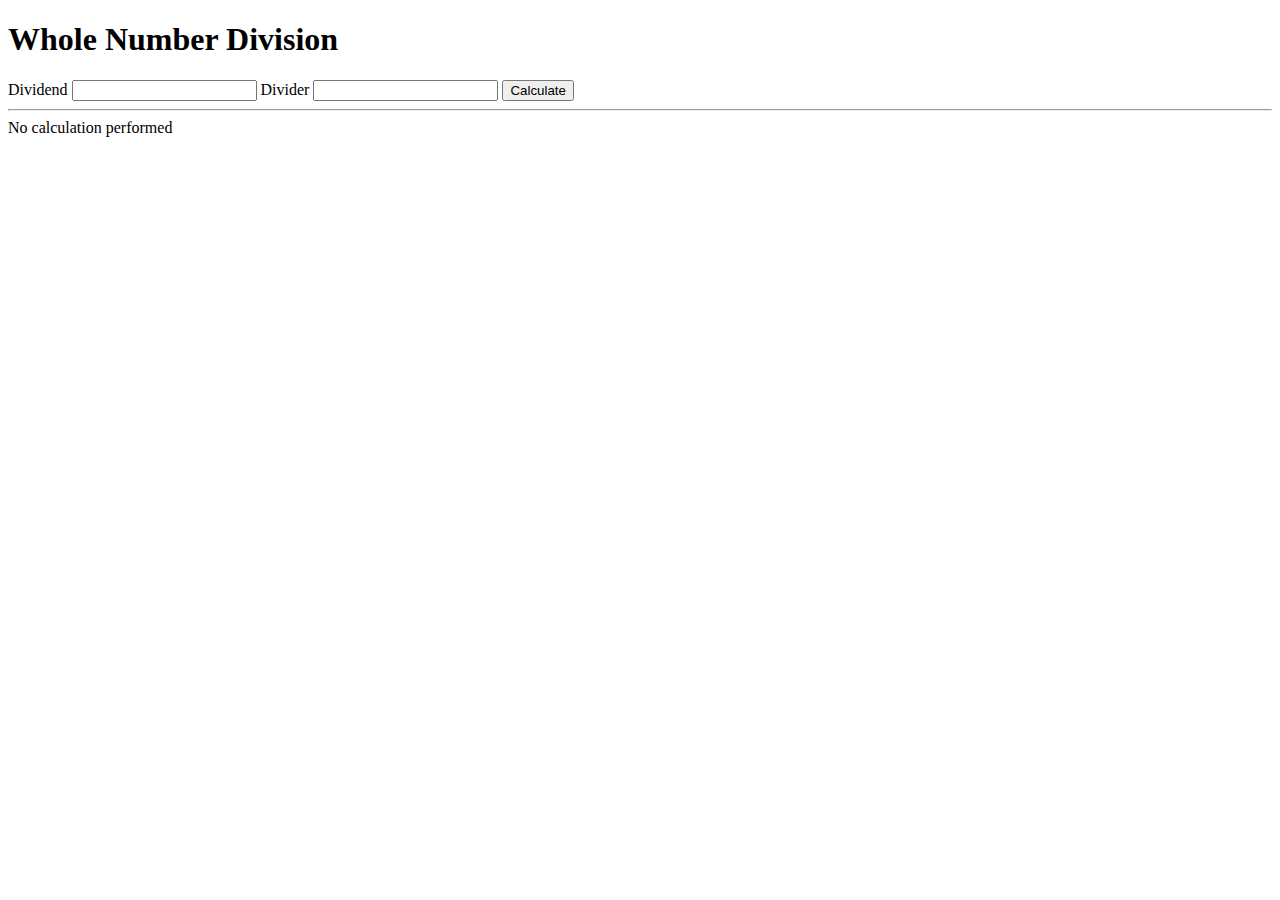
==== DWA5/index.html @ b5486600 "DWA5" ====
<!-- index.html -->

<!DOCTYPE html>
<html lang="en">
  <head>
    <meta charset="UTF-8" />
    <meta http-equiv="X-UA-Compatible" content="IE=edge" />
    <meta name="viewport" content="width=device-width, initial-scale=1.0" />
    <title>Whole Number Division</title>
    <script src="./script.js" defer type="module"></script>
  </head>
  
  <body>
    <h1>Whole Number Division</h1>
    <form data-form="data-form">
      <label
        ><span>Dividend</span>
        <input name="dividend" />
      </label>
      <label>
        <span>Divider</span>
        <input name="divider" />
      </label>
      <button type="submit">Calculate</button>
    </form>
    <hr />
    <div data-result="data-result">No calculation performed</div>
  </body>
</html>
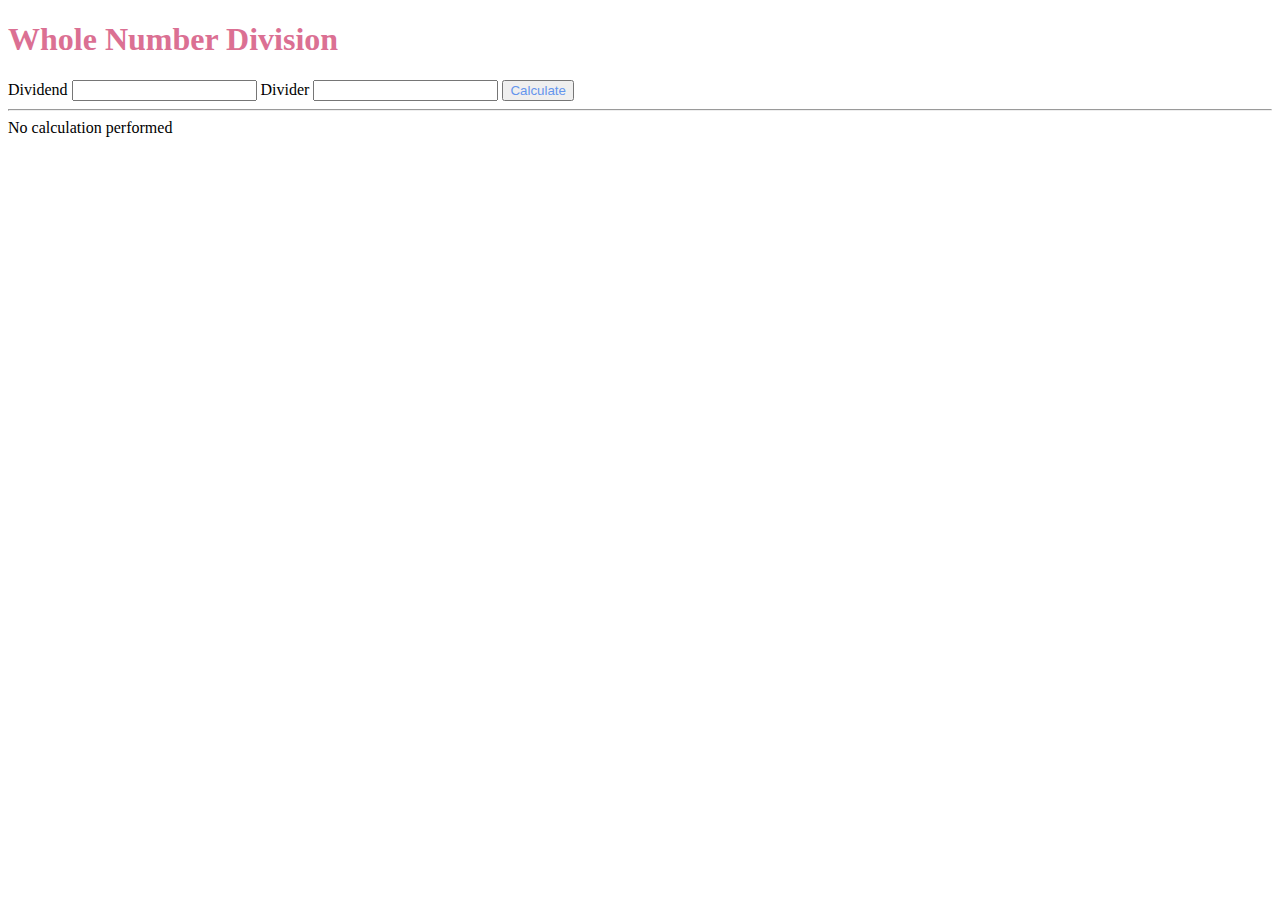
==== commit 4968b8f7: "UPDATE" ====
--- a/DWA5/index.html
+++ b/DWA5/index.html
@@ -11,7 +11,7 @@
   </head>
   
   <body>
-    <h1>Whole Number Division</h1>
+    <h1 style="color: palevioletred;" >Whole Number Division</h1>
     <form data-form="data-form">
       <label
         ><span>Dividend</span>
@@ -21,7 +21,7 @@
         <span>Divider</span>
         <input name="divider" />
       </label>
-      <button type="submit">Calculate</button>
+      <button style="color: cornflowerblue;" type="submit">Calculate</button>
     </form>
     <hr />
     <div data-result="data-result">No calculation performed</div>
